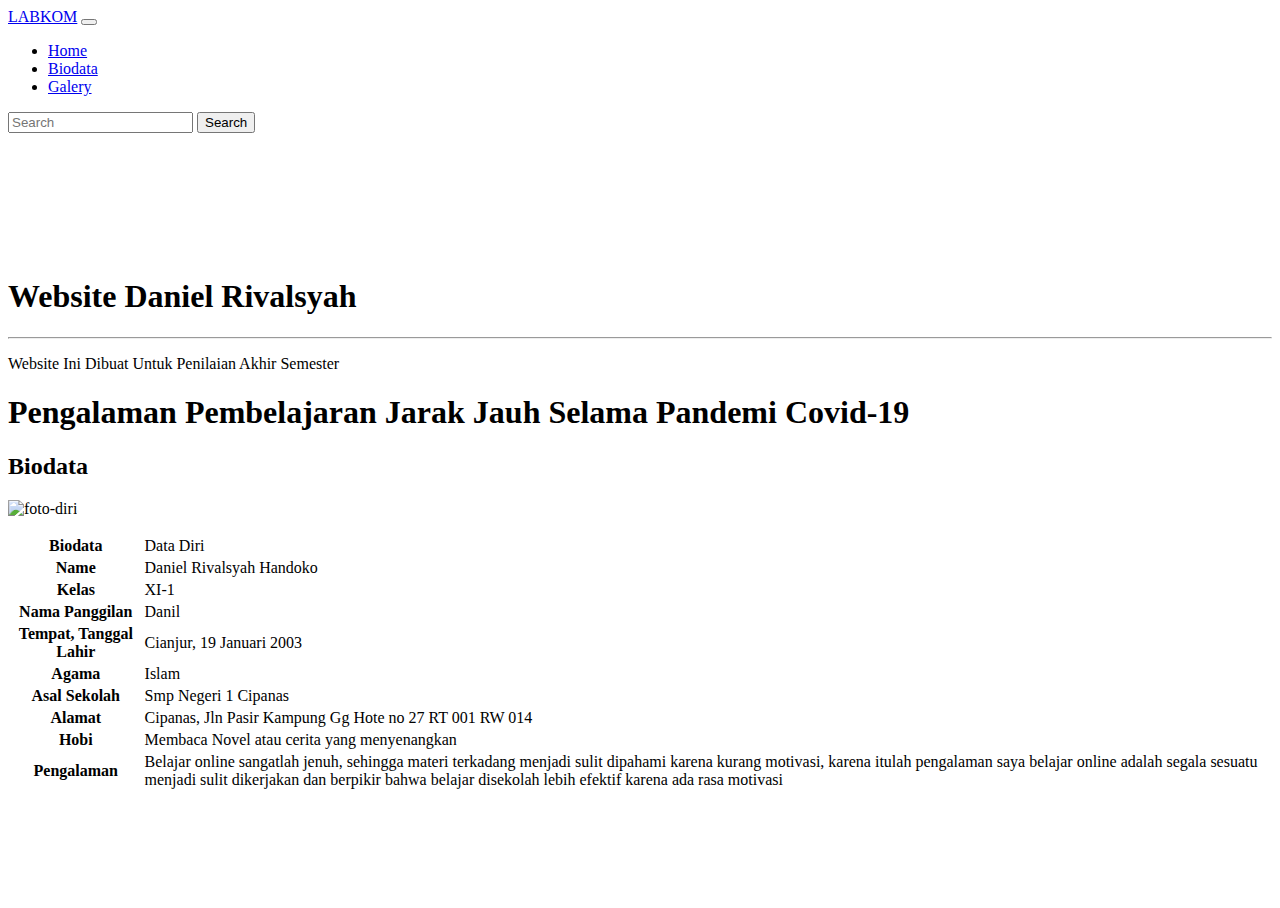
==== index.html @ d5de7479 "Update index.html" ====
<html lang="id">
    <head>
        <link rel="stylesheet" type="text/css" href="Style2.css">
        <meta charset="UTF-8">
        <title> Biodata </title>
         <link href="https://cdn.jsdelivr.net/npm/bootstrap@5.0.1/dist/css/bootstrap.min.css" rel="stylesheet" integrity="sha384-+0n0xVW2eSR5OomGNYDnhzAbDsOXxcvSN1TPprVMTNDbiYZCxYbOOl7+AMvyTG2x" crossorigin="anonymous">
    </head>
    <body id="page-top">
         <nav class="navbar navbar-expand-lg navbar-light bg-light fixed-top" id="mainNav">
        <div class="container">
        <div class="container-fluid">
            <a class="navbar-brand" href="#page-top">LABKOM</a>
            <button class="navbar-toggler" type="button" data-bs-toggle="collapse" data-bs-target="#navbarSupportedContent" aria-controls="navbarSupportedContent" aria-expanded="false" aria-label="Toggle navigation">
            <span class="navbar-toggler-icon"></span>
            </button>
            <div class="collapse navbar-collapse" id="navbarSupportedContent">
            <ul class="navbar-nav me-auto mb-2 mb-lg-0">
                <li class="nav-item">
                    <a class="nav-link active" aria-current="page" href="#home">Home</a>
                </li>
                <li class="nav-item">
                    <a class="nav-link" href="#biodata">Biodata</a>
                </li>
                <li class="nav-item">
                    <a class="nav-link" href="#galery">Galery</a>
                </li>
            </ul>
            <form class="d-flex">
                <input class="form-control me-2" type="search" placeholder="Search" aria-label="Search">
                <button class="btn btn-outline-success" type="submit">Search</button>
            </form>
            </div>
        </div>
        </div>
        </nav>
  <br><br><br><br>
    <!-- Optional JavaScript; choose one of the two! -->

    <!-- Option 1: Bootstrap Bundle with Popper -->
    <script src="https://cdn.jsdelivr.net/npm/bootstrap@5.0.1/dist/js/bootstrap.bundle.min.js" integrity="sha384-gtEjrD/SeCtmISkJkNUaaKMoLD0//ElJ19smozuHV6z3Iehds+3Ulb9Bn9Plx0x4" crossorigin="anonymous"></script>
        
<br><br>
        <div class="jumbotron">
            <div class="container">
                <h1 class="dislay-4"> Website Daniel Rivalsyah</h1>
                <hr class="my-4">
                <p> Website Ini Dibuat Untuk Penilaian Akhir Semester </p>
            </div>
        </div>
        
    <h1 class="content-body1"> Pengalaman Pembelajaran Jarak Jauh Selama Pandemi Covid-19 </h1>
    <h2 class="content-body2"> Biodata </h1>
    <p class="content-body3">
    <img src="123.jpeg" alt="foto-diri">
    </p>
    <div class="container">
    <table class="content-table">
        <thead>
                <tr>
                    <th> Biodata </th>
                    <td> Data Diri </td>
                </tr>
        </thead>
        <tbody>
                <tr>
                    <th> Name </th>
                    <td> Daniel Rivalsyah Handoko </td>
                </tr>
                
                <tr>
                    <th> Kelas </th>
                    <td> XI-1 </td>
                </tr>
                
                <tr>
                    <th> Nama Panggilan </th>
                    <td> Danil </td>
                </tr>
                
                <tr>
                    <th> Tempat, Tanggal Lahir </th>
                    <td> Cianjur, 19 Januari 2003 </td>
                </tr>
                
                <tr>
                    <th> Agama </th>
                    <td> Islam </td>
                </tr>
                
                <tr>
                    <th> Asal Sekolah </th>
                    <td> Smp Negeri 1 Cipanas </td>
                </tr>
                
                <tr>
                    <th> Alamat </th>
                    <td> Cipanas, Jln Pasir Kampung Gg Hote no 27 RT 001 RW 014 </td>
                </tr>
                
                <tr>
                    <th> Hobi </th>
                    <td> Membaca Novel atau cerita yang menyenangkan </td>
                </tr>
                <tr> 
                    <th> Pengalaman </th>
                    <td> Belajar online sangatlah jenuh, sehingga materi terkadang menjadi sulit dipahami karena kurang motivasi, karena itulah pengalaman saya belajar online adalah segala sesuatu menjadi sulit dikerjakan dan berpikir bahwa belajar disekolah lebih efektif karena ada rasa motivasi </td>
                </tr>
        </tbody>
      
    </table>
        </div>
    <br><br><br><br><br><br>
    
    </body>
</html>
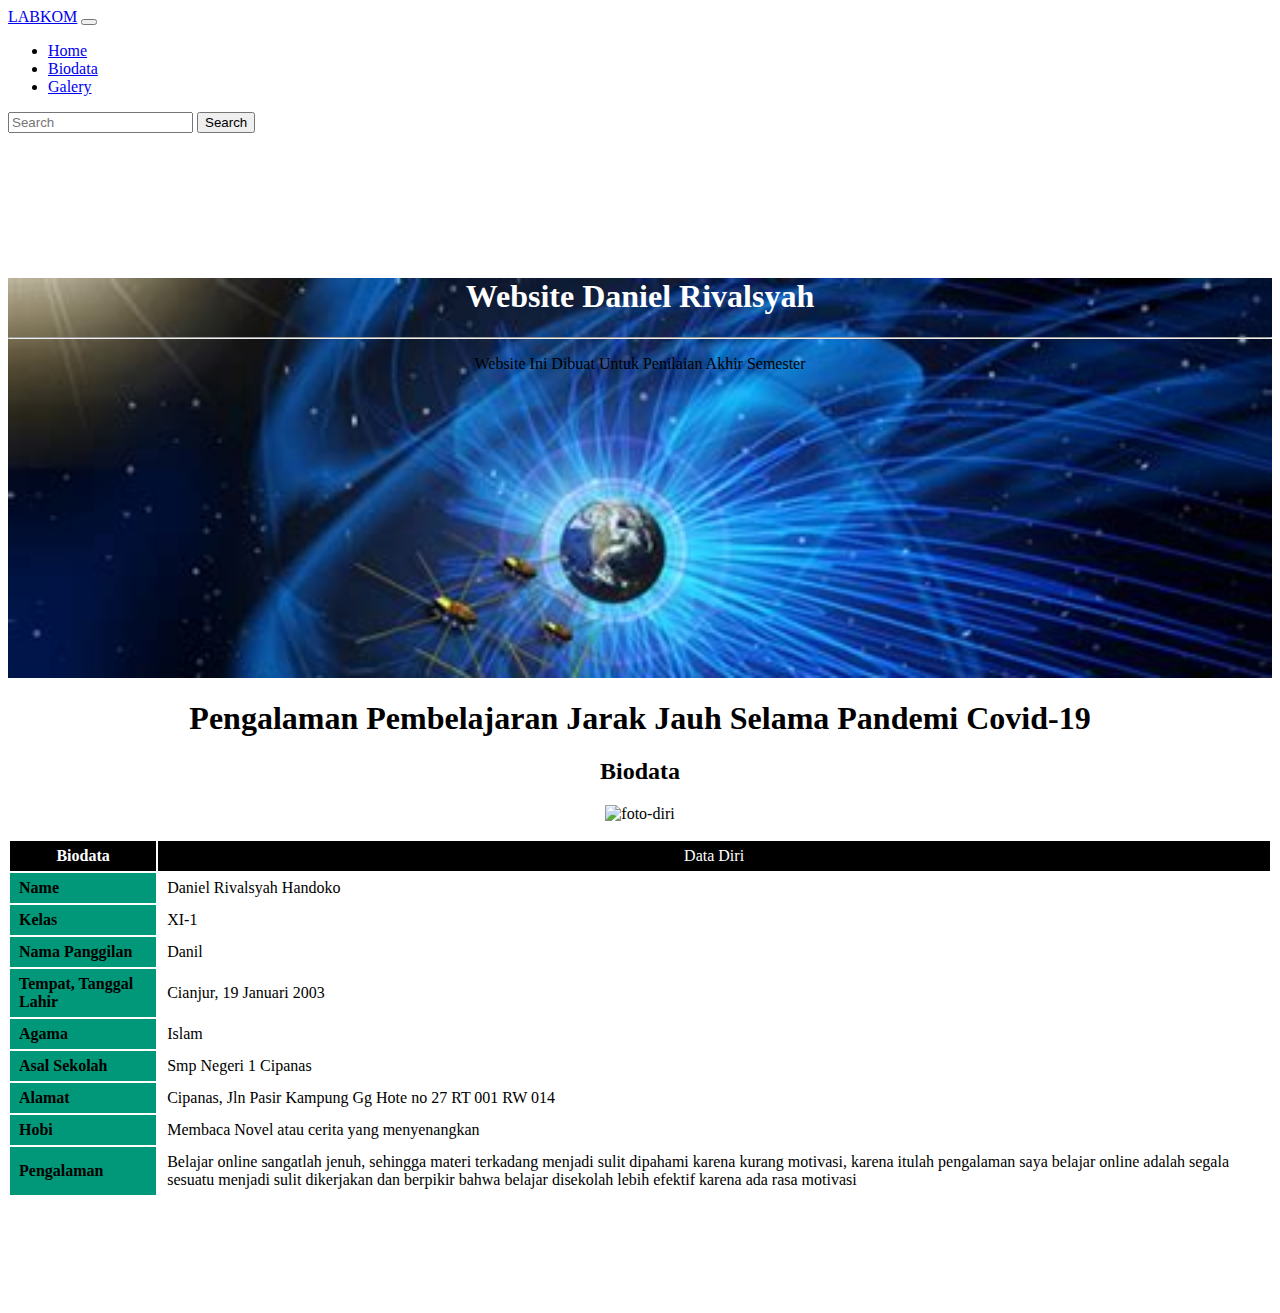
==== commit 0ee1a00e: "Update index.html" ====
--- a/index.html
+++ b/index.html
@@ -42,7 +42,7 @@
 <br><br>
         <div class="jumbotron">
             <div class="container">
-                <h1 class="dislay-4"> Website Daniel Rivalsyah</h1>
+                <h1 class="display-4"> Website Daniel Rivalsyah</h1>
                 <hr class="my-4">
                 <p> Website Ini Dibuat Untuk Penilaian Akhir Semester </p>
             </div>
--- a/Style2.css
+++ b/Style2.css
@@ -0,0 +1,70 @@
+ 
+    <style>
+    
+        .content-table{
+            border-collapse: collapse;
+            margin: 25px 0;
+            font-size: 0,9em;
+            min-width: 400px;
+            border-radius: 5px 5px 0 0;
+            overflow: hidden;
+            box-shadow: 0 0 20px rgba(0, 0, 0, 0.15);
+        }
+        
+        .content-table thead tr{
+            background-color: #000000;
+            color: #ffffff;
+            text-align: center;
+        }
+        
+        .content-table tbody th{
+            background-color: #009879;
+            color: #000000;
+            text-align: left;
+        }
+        
+         .content-table tbody td:nth-of-type(even){
+            background-color: #f3f3f3;
+            color: #000000;
+            text-align: left;
+        }
+        
+        .content-table th,
+        .content-table td {
+            padding: 6px 9px
+        }
+        
+        .content-table tbody tr{
+            border-bottom: 1px solid #000000;
+        }
+         .content-alig h1{
+            text-align: center;
+        }
+        
+        .content-body1{
+            text-align: center;
+        }
+        .content-body2{
+            text-align: center;
+        }
+        .content-body3{
+            text-align: center;
+        }
+        .content-body4{
+            text-align: center;
+        }
+        .content-body5{
+            text-align: center;
+        }
+        .jumbotron{
+            background-image: url(background.jpg);
+            background-size: cover;
+            height: 400px;
+            text-align: center;
+        }
+        .jumbotron .display-4{
+            color: white;
+        }
+        
+    </style>
+    
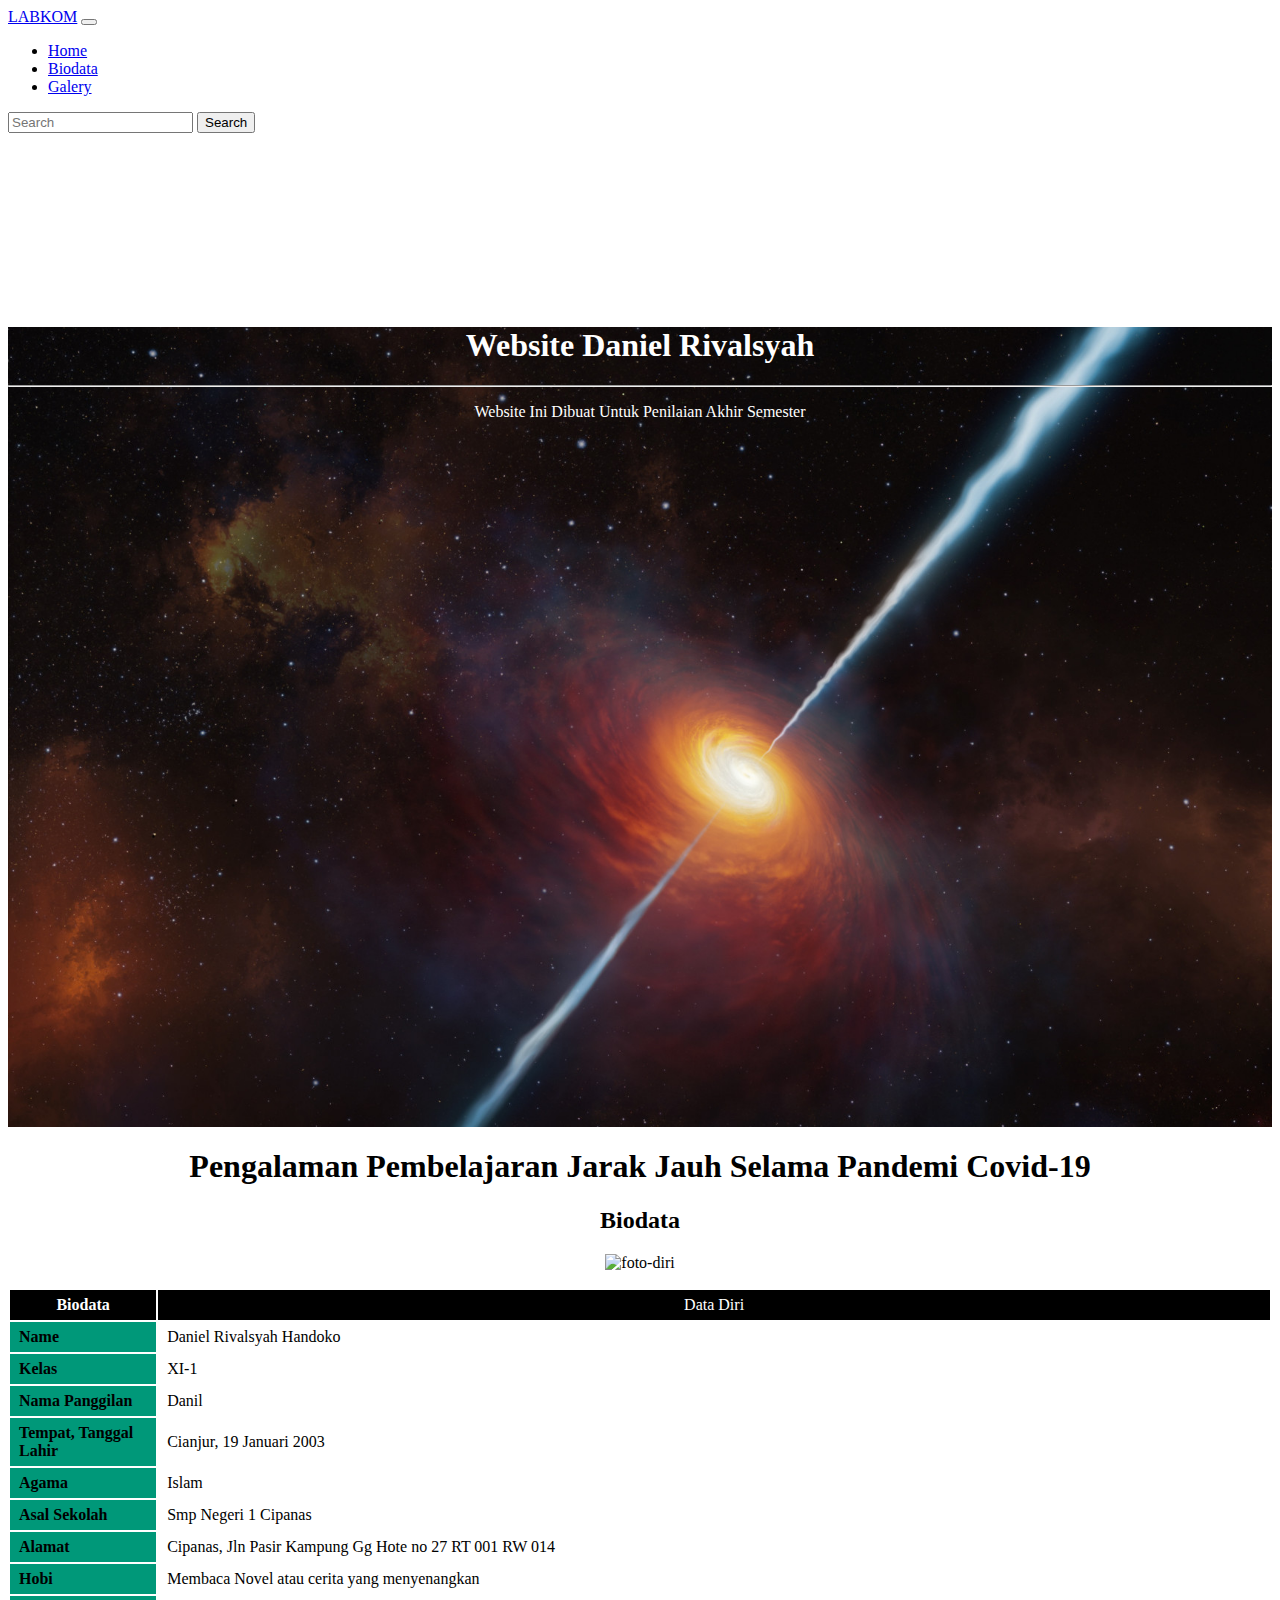
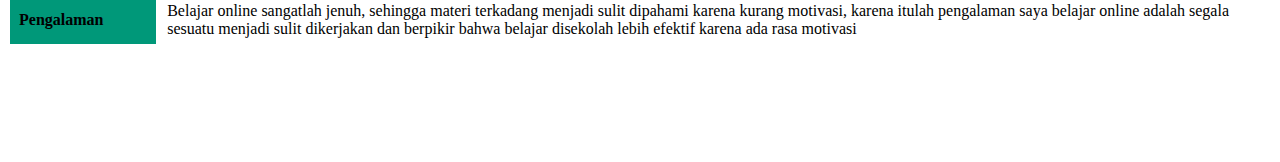
==== commit 806932bb: "Update index.html" ====
--- a/index.html
+++ b/index.html
@@ -22,7 +22,7 @@
                     <a class="nav-link" href="#biodata">Biodata</a>
                 </li>
                 <li class="nav-item">
-                    <a class="nav-link" href="#galery">Galery</a>
+                    <a href="galery.html" class="nav-link" href="#galery">Galery</a>
                 </li>
             </ul>
             <form class="d-flex">
--- a/Style2.css
+++ b/Style2.css
@@ -57,13 +57,18 @@
             text-align: center;
         }
         .jumbotron{
-            background-image: url(background.jpg);
+            background-image: url(qwerty.jpg);
             background-size: cover;
-            height: 400px;
+            height: 800px;
             text-align: center;
+            margin-top: -80px;
         }
         .jumbotron .display-4{
             color: white;
+            margin-top: 150px;
+        }
+        .jumbotron p{
+             color: white;
         }
         
     </style>
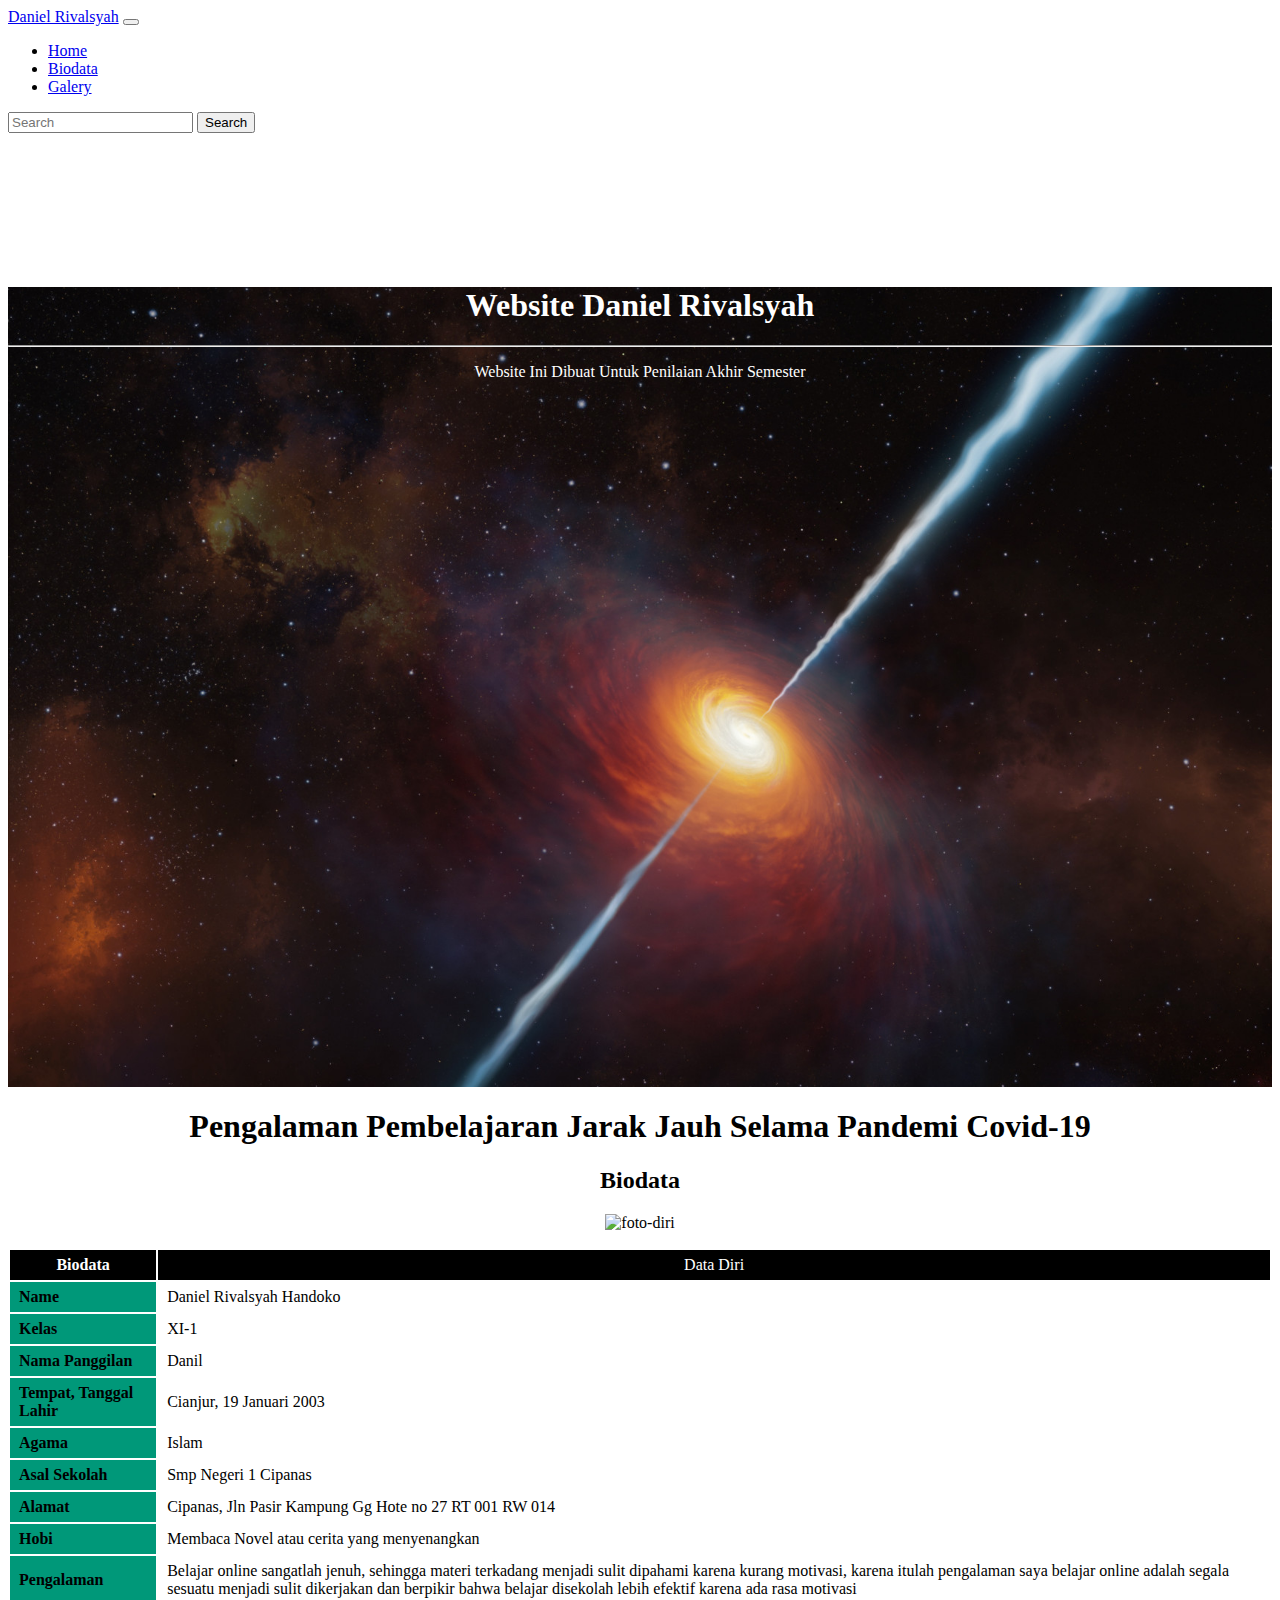
==== commit f9df5a49: "Update index.html" ====
--- a/index.html
+++ b/index.html
@@ -9,7 +9,7 @@
          <nav class="navbar navbar-expand-lg navbar-light bg-light fixed-top" id="mainNav">
         <div class="container">
         <div class="container-fluid">
-            <a class="navbar-brand" href="#page-top">LABKOM</a>
+            <a class="navbar-brand" href="#page-top">Daniel Rivalsyah</a>
             <button class="navbar-toggler" type="button" data-bs-toggle="collapse" data-bs-target="#navbarSupportedContent" aria-controls="navbarSupportedContent" aria-expanded="false" aria-label="Toggle navigation">
             <span class="navbar-toggler-icon"></span>
             </button>
--- a/Style2.css
+++ b/Style2.css
@@ -61,7 +61,7 @@
             background-size: cover;
             height: 800px;
             text-align: center;
-            margin-top: -80px;
+            margin-top: -120px;
         }
         .jumbotron .display-4{
             color: white;
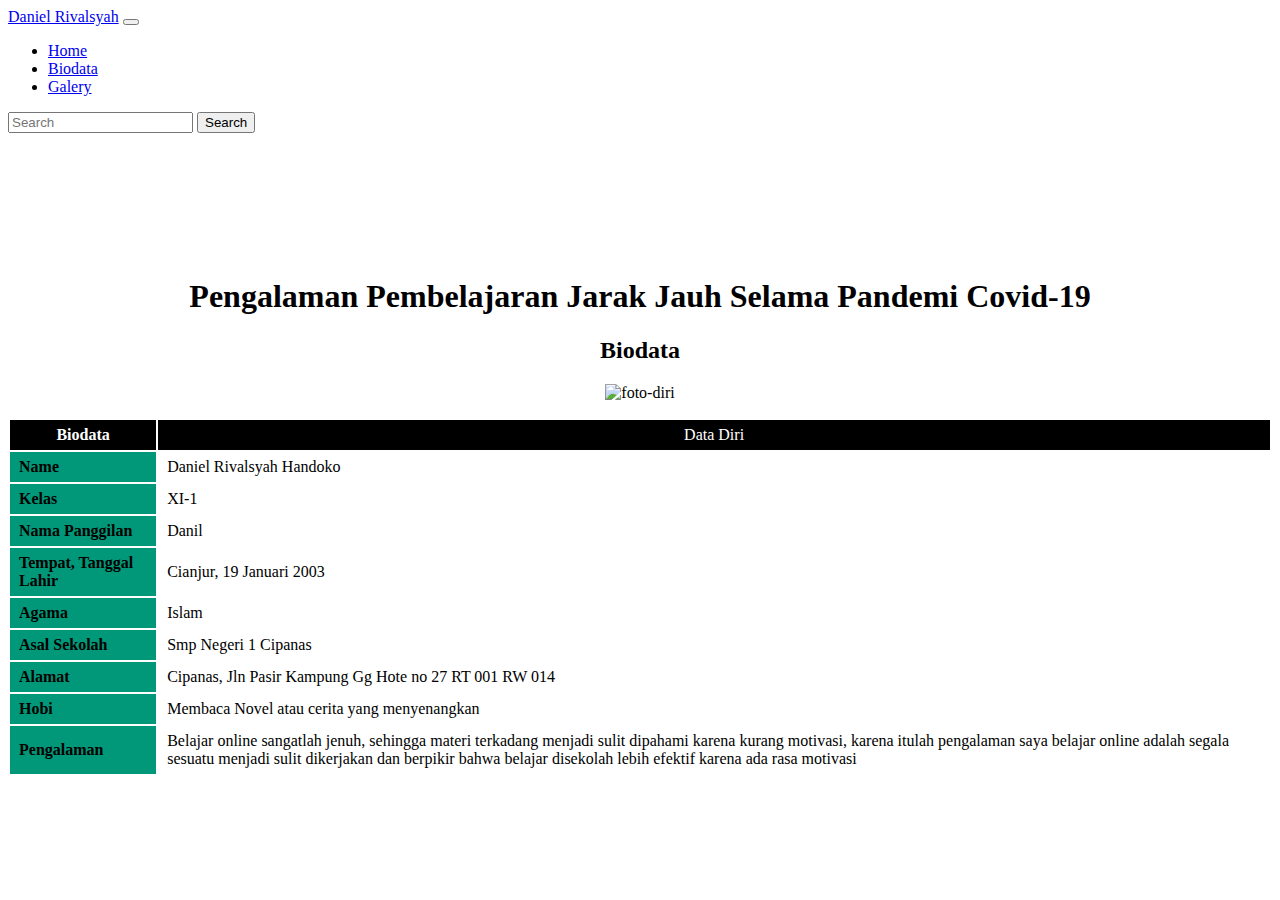
==== commit 75485041: "Update index.html" ====
--- a/index.html
+++ b/index.html
@@ -16,10 +16,10 @@
             <div class="collapse navbar-collapse" id="navbarSupportedContent">
             <ul class="navbar-nav me-auto mb-2 mb-lg-0">
                 <li class="nav-item">
-                    <a class="nav-link active" aria-current="page" href="#home">Home</a>
+                    <a class="nav-link active" aria-current="page" href="home.html">Home</a>
                 </li>
                 <li class="nav-item">
-                    <a class="nav-link" href="#biodata">Biodata</a>
+                    <a class="nav-link" href="index.html">Biodata</a>
                 </li>
                 <li class="nav-item">
                     <a href="galery.html" class="nav-link" href="#galery">Galery</a>
@@ -40,13 +40,7 @@
     <script src="https://cdn.jsdelivr.net/npm/bootstrap@5.0.1/dist/js/bootstrap.bundle.min.js" integrity="sha384-gtEjrD/SeCtmISkJkNUaaKMoLD0//ElJ19smozuHV6z3Iehds+3Ulb9Bn9Plx0x4" crossorigin="anonymous"></script>
         
 <br><br>
-        <div class="jumbotron">
-            <div class="container">
-                <h1 class="display-4"> Website Daniel Rivalsyah</h1>
-                <hr class="my-4">
-                <p> Website Ini Dibuat Untuk Penilaian Akhir Semester </p>
-            </div>
-        </div>
+
         
     <h1 class="content-body1"> Pengalaman Pembelajaran Jarak Jauh Selama Pandemi Covid-19 </h1>
     <h2 class="content-body2"> Biodata </h1>
--- a/Style2.css
+++ b/Style2.css
@@ -56,20 +56,7 @@
         .content-body5{
             text-align: center;
         }
-        .jumbotron{
-            background-image: url(qwerty.jpg);
-            background-size: cover;
-            height: 800px;
-            text-align: center;
-            margin-top: -120px;
-        }
-        .jumbotron .display-4{
-            color: white;
-            margin-top: 150px;
-        }
-        .jumbotron p{
-             color: white;
-        }
+
         
     </style>
     
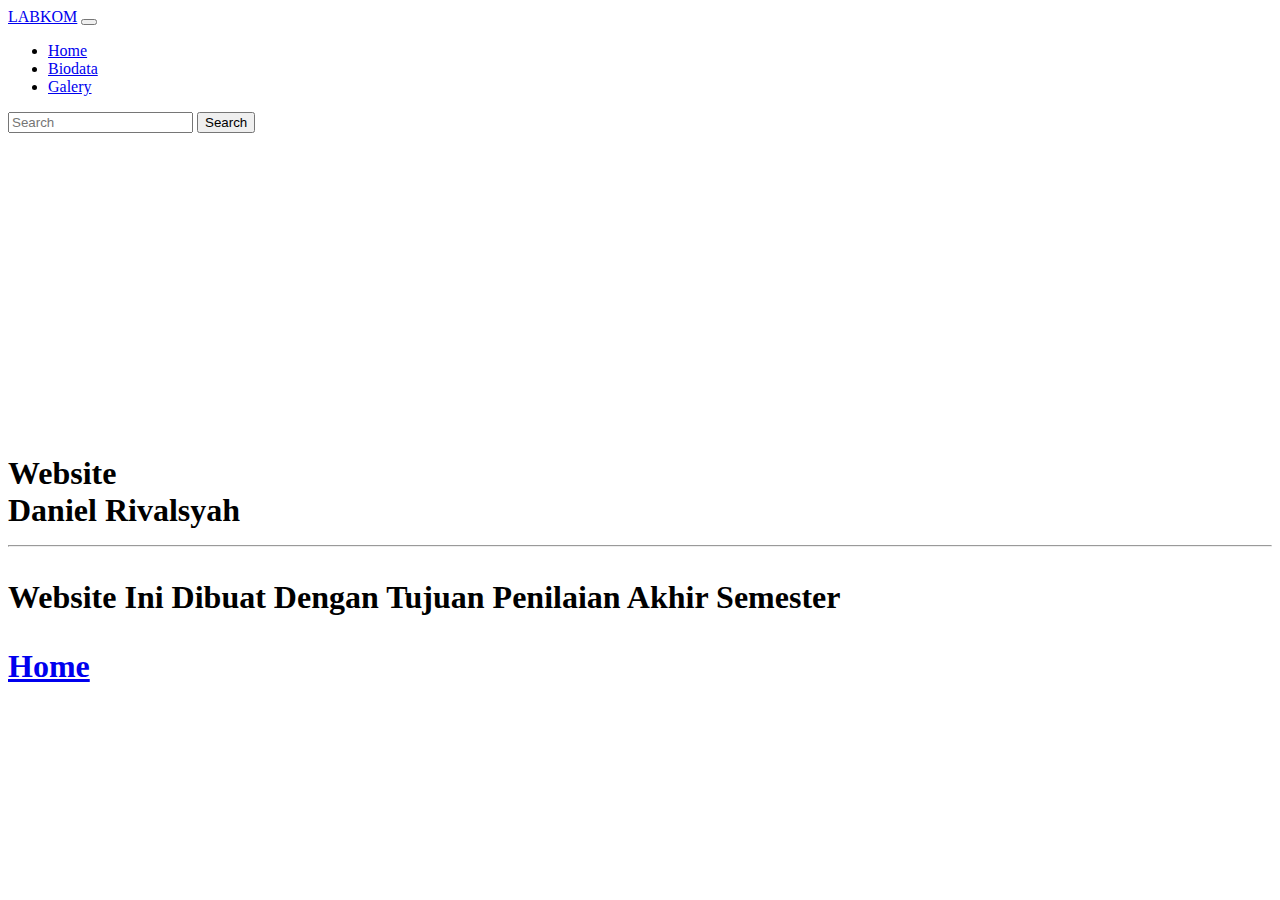
==== commit e8cfdcea: "Add files via upload" ====
--- a/index.html
+++ b/index.html
@@ -1,28 +1,35 @@
-<html lang="id">
-    <head>
-        <link rel="stylesheet" type="text/css" href="Style2.css">
-        <meta charset="UTF-8">
-        <title> Biodata </title>
-         <link href="https://cdn.jsdelivr.net/npm/bootstrap@5.0.1/dist/css/bootstrap.min.css" rel="stylesheet" integrity="sha384-+0n0xVW2eSR5OomGNYDnhzAbDsOXxcvSN1TPprVMTNDbiYZCxYbOOl7+AMvyTG2x" crossorigin="anonymous">
-    </head>
-    <body id="page-top">
-         <nav class="navbar navbar-expand-lg navbar-light bg-light fixed-top" id="mainNav">
-        <div class="container">
+<!doctype html>
+<html lang="en">
+  <head>
+    <!-- Required meta tags -->
+    <meta charset="utf-8">
+    <meta name="viewport" content="width=device-width, initial-scale=1">
+
+    <!-- Bootstrap CSS -->
+    <link href="https://cdn.jsdelivr.net/npm/bootstrap@5.0.1/dist/css/bootstrap.min.css" rel="stylesheet" integrity="sha384-+0n0xVW2eSR5OomGNYDnhzAbDsOXxcvSN1TPprVMTNDbiYZCxYbOOl7+AMvyTG2x" crossorigin="anonymous">
+
+    <link rel ="stylesheet" type="text/css" href="style.css">
+    <title>Home</title>
+  </head>
+  <body id="page-top">
+  
+    <nav class="navbar navbar-expand-lg navbar-light bg-light fixed-top" id="mainNav">
+        <div class="container"
         <div class="container-fluid">
-            <a class="navbar-brand" href="#page-top">Daniel Rivalsyah</a>
+            <a class="navbar-brand" href="#page-top">LABKOM</a>
             <button class="navbar-toggler" type="button" data-bs-toggle="collapse" data-bs-target="#navbarSupportedContent" aria-controls="navbarSupportedContent" aria-expanded="false" aria-label="Toggle navigation">
             <span class="navbar-toggler-icon"></span>
             </button>
             <div class="collapse navbar-collapse" id="navbarSupportedContent">
             <ul class="navbar-nav me-auto mb-2 mb-lg-0">
                 <li class="nav-item">
-                    <a class="nav-link active" aria-current="page" href="home.html">Home</a>
+                    <a class="nav-link active" aria-current="page" href="index.html">Home</a>
                 </li>
                 <li class="nav-item">
-                    <a class="nav-link" href="index.html">Biodata</a>
+                    <a class="nav-link" href="biodata.html">Biodata</a>
                 </li>
                 <li class="nav-item">
-                    <a href="galery.html" class="nav-link" href="#galery">Galery</a>
+                    <a class="nav-link" href="#galery">Galery</a>
                 </li>
             </ul>
             <form class="d-flex">
@@ -34,76 +41,25 @@
         </div>
         </nav>
   <br><br><br><br>
+        <div class="jumbotron">
+            <div class="container">
+                <h1 class="display">Website <br> <span class="font-weight-bold">Daniel Rivalsyah</span>
+                <hr class="mine">
+                <p class="lead"> Website Ini Dibuat Dengan Tujuan Penilaian Akhir Semester</p>
+                <a class="btn btn-primary btn-lg" href="#" role="button">Home</a>
+            </div>
+        </div>
+  
+
     <!-- Optional JavaScript; choose one of the two! -->
 
     <!-- Option 1: Bootstrap Bundle with Popper -->
     <script src="https://cdn.jsdelivr.net/npm/bootstrap@5.0.1/dist/js/bootstrap.bundle.min.js" integrity="sha384-gtEjrD/SeCtmISkJkNUaaKMoLD0//ElJ19smozuHV6z3Iehds+3Ulb9Bn9Plx0x4" crossorigin="anonymous"></script>
-        
-<br><br>
 
-        
-    <h1 class="content-body1"> Pengalaman Pembelajaran Jarak Jauh Selama Pandemi Covid-19 </h1>
-    <h2 class="content-body2"> Biodata </h1>
-    <p class="content-body3">
-    <img src="123.jpeg" alt="foto-diri">
-    </p>
-    <div class="container">
-    <table class="content-table">
-        <thead>
-                <tr>
-                    <th> Biodata </th>
-                    <td> Data Diri </td>
-                </tr>
-        </thead>
-        <tbody>
-                <tr>
-                    <th> Name </th>
-                    <td> Daniel Rivalsyah Handoko </td>
-                </tr>
-                
-                <tr>
-                    <th> Kelas </th>
-                    <td> XI-1 </td>
-                </tr>
-                
-                <tr>
-                    <th> Nama Panggilan </th>
-                    <td> Danil </td>
-                </tr>
-                
-                <tr>
-                    <th> Tempat, Tanggal Lahir </th>
-                    <td> Cianjur, 19 Januari 2003 </td>
-                </tr>
-                
-                <tr>
-                    <th> Agama </th>
-                    <td> Islam </td>
-                </tr>
-                
-                <tr>
-                    <th> Asal Sekolah </th>
-                    <td> Smp Negeri 1 Cipanas </td>
-                </tr>
-                
-                <tr>
-                    <th> Alamat </th>
-                    <td> Cipanas, Jln Pasir Kampung Gg Hote no 27 RT 001 RW 014 </td>
-                </tr>
-                
-                <tr>
-                    <th> Hobi </th>
-                    <td> Membaca Novel atau cerita yang menyenangkan </td>
-                </tr>
-                <tr> 
-                    <th> Pengalaman </th>
-                    <td> Belajar online sangatlah jenuh, sehingga materi terkadang menjadi sulit dipahami karena kurang motivasi, karena itulah pengalaman saya belajar online adalah segala sesuatu menjadi sulit dikerjakan dan berpikir bahwa belajar disekolah lebih efektif karena ada rasa motivasi </td>
-                </tr>
-        </tbody>
-      
-    </table>
-        </div>
-    <br><br><br><br><br><br>
-    
-    </body>
+    <!-- Option 2: Separate Popper and Bootstrap JS -->
+    <!--
+    <script src="https://cdn.jsdelivr.net/npm/@popperjs/core@2.9.2/dist/umd/popper.min.js" integrity="sha384-IQsoLXl5PILFhosVNubq5LC7Qb9DXgDA9i+tQ8Zj3iwWAwPtgFTxbJ8NT4GN1R8p" crossorigin="anonymous"></script>
+    <script src="https://cdn.jsdelivr.net/npm/bootstrap@5.0.1/dist/js/bootstrap.min.js" integrity="sha384-Atwg2Pkwv9vp0ygtn1JAojH0nYbwNJLPhwyoVbhoPwBhjQPR5VtM2+xf0Uwh9KtT" crossorigin="anonymous"></script>
+    -->
+  </body>
 </html>
--- a/style.css
+++ b/style.css
@@ -0,0 +1,17 @@
+<style>
+.jumbotron{
+ 
+   background-size: cover;
+   height: 800px;
+   text-align: center;
+   margin-top: -180px;
+   }
+.jumbotron .display{
+   color: black;
+   margin-top: 250px;
+   }
+.jumbotron p{
+   color: black;
+   }
+
+</style>
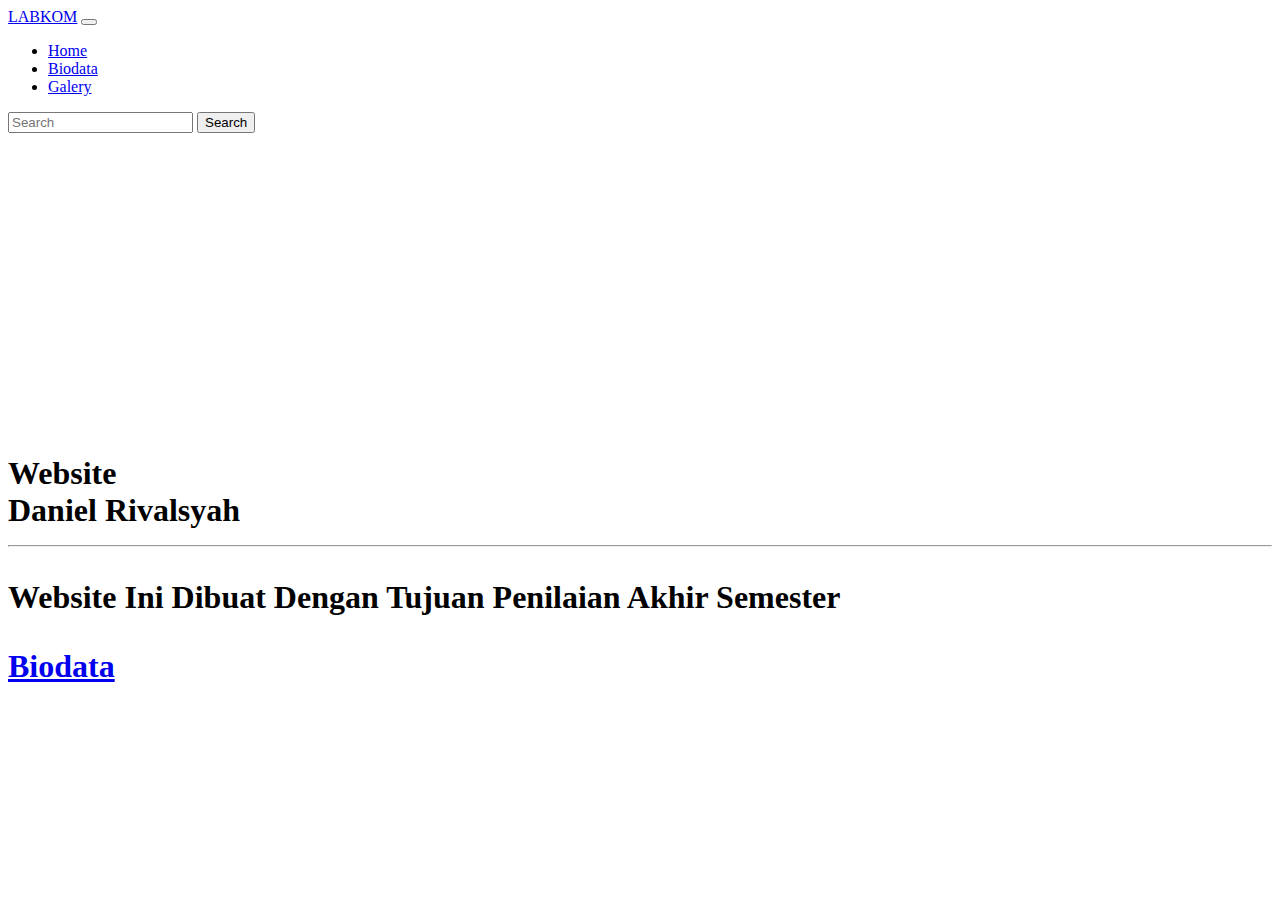
==== commit 4cf1c5f1: "Update index.html" ====
--- a/index.html
+++ b/index.html
@@ -29,7 +29,7 @@
                     <a class="nav-link" href="biodata.html">Biodata</a>
                 </li>
                 <li class="nav-item">
-                    <a class="nav-link" href="#galery">Galery</a>
+                    <a class="nav-link" href="galery.html">Galery</a>
                 </li>
             </ul>
             <form class="d-flex">
@@ -46,7 +46,7 @@
                 <h1 class="display">Website <br> <span class="font-weight-bold">Daniel Rivalsyah</span>
                 <hr class="mine">
                 <p class="lead"> Website Ini Dibuat Dengan Tujuan Penilaian Akhir Semester</p>
-                <a class="btn btn-primary btn-lg" href="#" role="button">Home</a>
+                <a class="btn btn-primary btn-lg" href="biodata.html" role="button">Biodata</a>
             </div>
         </div>
   
